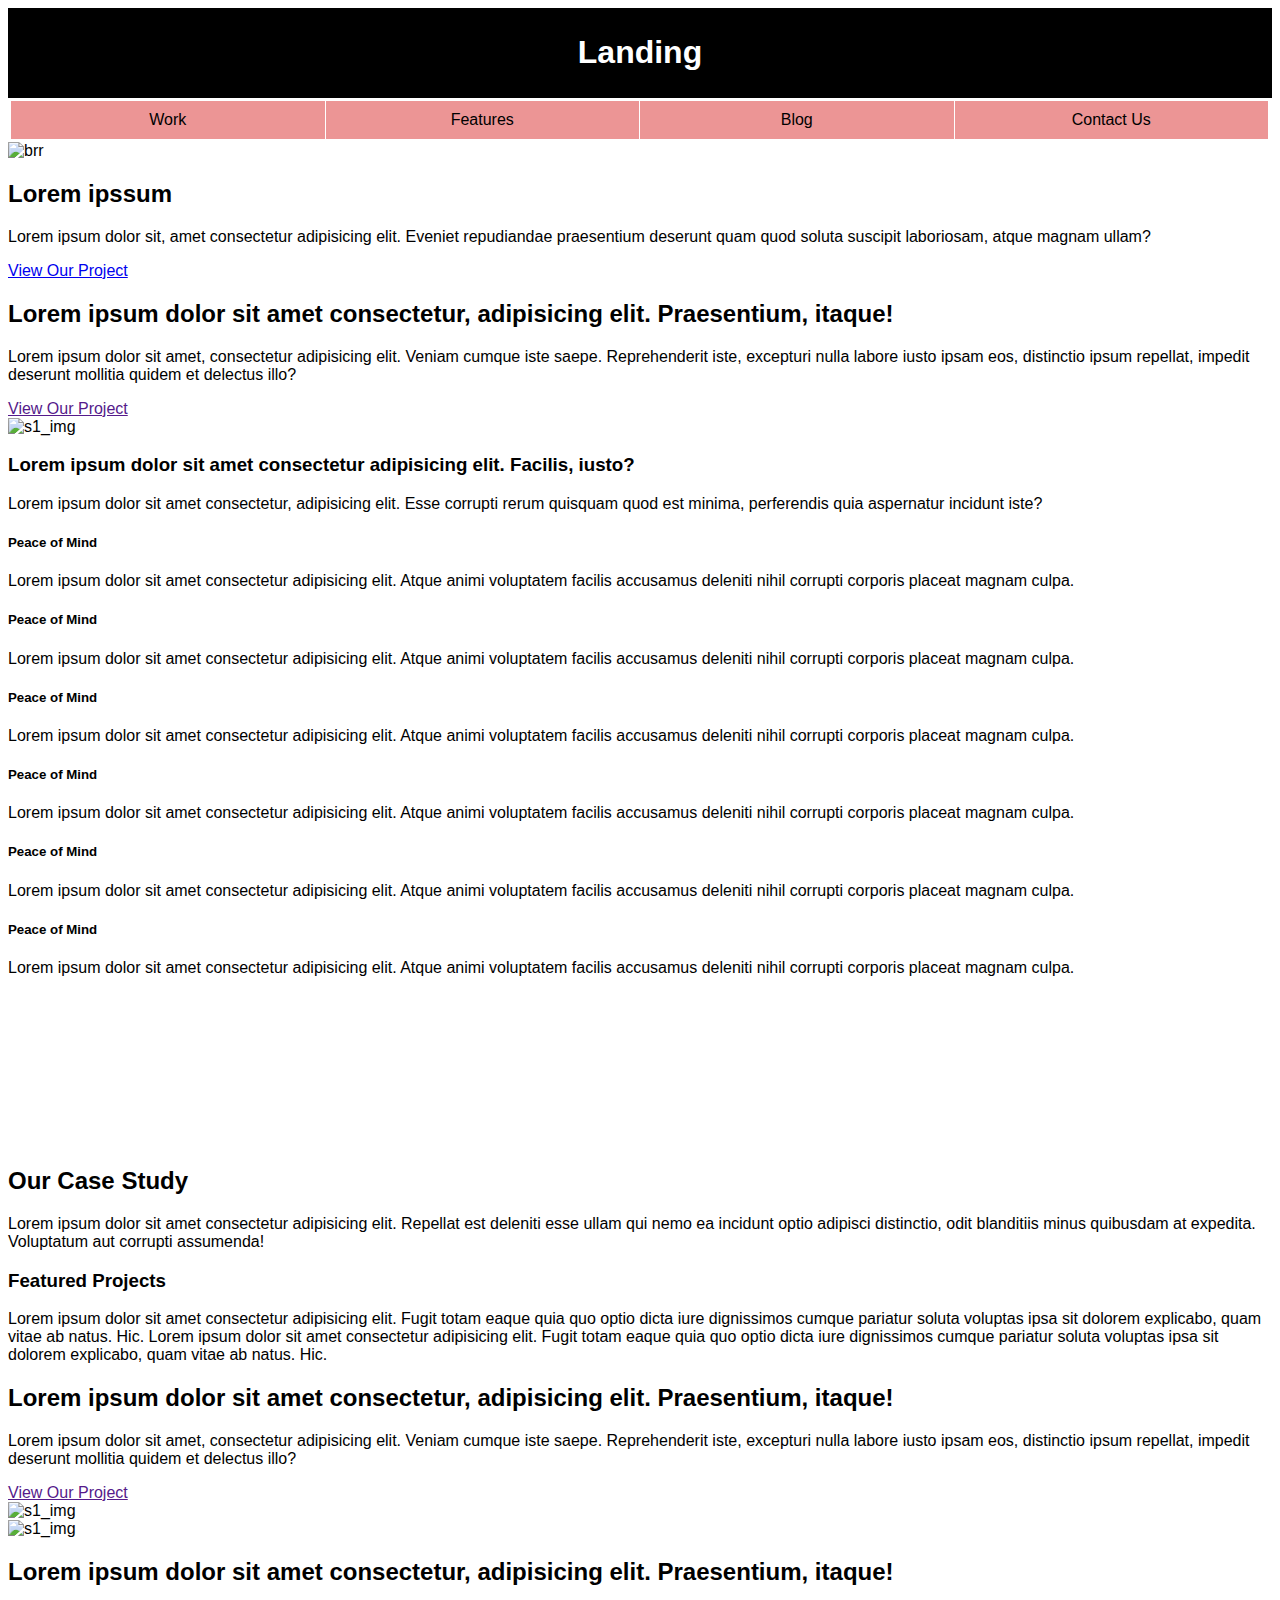
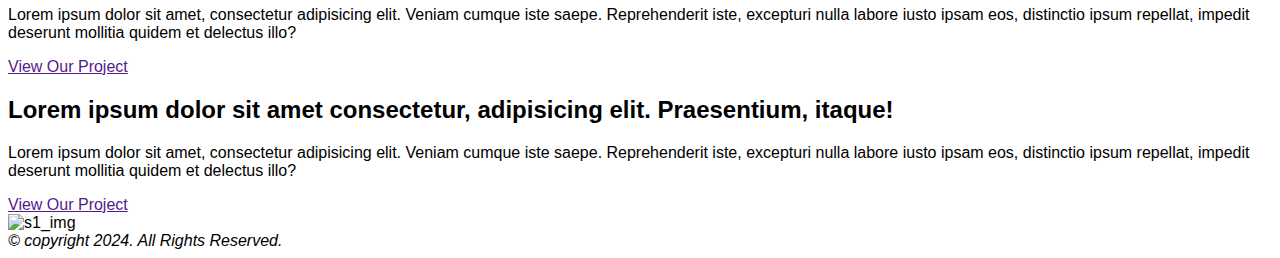
==== index.html @ 137fb5e6 "add feature with scss" ====
<!DOCTYPE html>
<html lang="zxx">

<head>
    <meta charset="UTF-8">
    <meta name="viewport" content="width=device-width, initial-scale=1.0">
    <title>Document</title>
    <link rel="stylesheet" href="./css/style.css">
</head>

<body>
    <header class="nav">
        <div class="nav__logo">
            <h1>
                <a href="" target="_self">Landing</a>
            </h1>
        </div>
        <div class="nav__menu">
            <ul>
                <li><a href="" target="_self"></a>Work</li>
                <li><a href="" target="_self"></a>Features</li>
                <li><a href="" target="_self"></a>Blog</li>
                <li><a href="" target="_self"></a>Contact Us</li>
            </ul>
        </div>
    </header>
    <section class="bnr">
        <div class="bnr__img">
            <img src="./images/OIP.jpg" alt="brr">
        </div>
        <div class="bnr__title">
            <h2>Lorem ipssum</h2>
            <p>Lorem ipsum dolor sit, amet consectetur adipisicing elit. Eveniet repudiandae praesentium deserunt quam
                quod soluta suscipit laboriosam, atque magnam ullam?</p>
        </div>
        <div class="btn">
            <a href="/" target="_self">View Our Project</a>
        </div>
    </section>
    <main>
        <section class="sec">
            <div class="sec1__txt">
                <h2>Lorem ipsum dolor sit amet consectetur, adipisicing elit. Praesentium, itaque!</h2>
                <p>Lorem ipsum dolor sit amet, consectetur adipisicing elit. Veniam cumque iste saepe. Reprehenderit
                    iste, excepturi nulla labore iusto ipsam eos, distinctio ipsum repellat, impedit deserunt mollitia
                    quidem et delectus illo?</p>
                <a href="" target="_blank" class="btn">View Our Project</a>
            </div>
            <div class="sec1__img">
                <img src="./images/OIP.jpg" alt="s1_img">
            </div>
        </section>
        <!-- sec1 -->
        <section class="sec2">
            <div class="sec2__title">
                <h3>Lorem ipsum dolor sit amet consectetur adipisicing elit. Facilis, iusto?</h3>
                <p>Lorem ipsum dolor sit amet consectetur, adipisicing elit. Esse corrupti rerum quisquam quod est
                    minima, perferendis quia aspernatur incidunt iste?</p>
            </div>
            <div class="sec2__cards">
                <div class="cardbox">
                    <i></i>
                    <h5>Peace of Mind</h5>
                    <p>Lorem ipsum dolor sit amet consectetur adipisicing elit. Atque animi voluptatem facilis accusamus
                        deleniti nihil corrupti corporis placeat magnam culpa.</p>
                </div>
                <div class="cardbox">
                    <i></i>
                    <h5>Peace of Mind</h5>
                    <p>Lorem ipsum dolor sit amet consectetur adipisicing elit. Atque animi voluptatem facilis accusamus
                        deleniti nihil corrupti corporis placeat magnam culpa.</p>
                </div>
                <div class="cardbox">
                    <i></i>
                    <h5>Peace of Mind</h5>
                    <p>Lorem ipsum dolor sit amet consectetur adipisicing elit. Atque animi voluptatem facilis accusamus
                        deleniti nihil corrupti corporis placeat magnam culpa.</p>
                </div>
                <div class="cardbox">
                    <i></i>
                    <h5>Peace of Mind</h5>
                    <p>Lorem ipsum dolor sit amet consectetur adipisicing elit. Atque animi voluptatem facilis accusamus
                        deleniti nihil corrupti corporis placeat magnam culpa.</p>
                </div>
                <div class="cardbox">
                    <i></i>
                    <h5>Peace of Mind</h5>
                    <p>Lorem ipsum dolor sit amet consectetur adipisicing elit. Atque animi voluptatem facilis accusamus
                        deleniti nihil corrupti corporis placeat magnam culpa.</p>
                </div>
                <div class="cardbox">
                    <i></i>
                    <h5>Peace of Mind</h5>
                    <p>Lorem ipsum dolor sit amet consectetur adipisicing elit. Atque animi voluptatem facilis accusamus
                        deleniti nihil corrupti corporis placeat magnam culpa.</p>
                </div>
            </div>
        </section>
        <!-- sec2 -->
        <section class="sec3">
            <div class="sec3__vid">
                <video>
                    <source src="https://www.youtube.com/watch?v=n8Q9rNdhkWQ" type="video/mp4">
                </video>
                <h2>Our Case Study</h2>
                <p>Lorem ipsum dolor sit amet consectetur adipisicing elit. Repellat est deleniti esse ullam qui nemo ea
                    incidunt optio adipisci distinctio, odit blanditiis minus quibusdam at expedita. Voluptatum aut
                    corrupti assumenda!</p>
            </div>
        </section>
        <!-- sec3 -->
        <section class="sec4">
            <div class="sec4__title">
            <h3>Featured Projects</h3>
            <p>Lorem ipsum dolor sit amet consectetur adipisicing elit. Fugit totam eaque quia quo optio dicta iure dignissimos cumque pariatur soluta voluptas ipsa sit dolorem explicabo, quam vitae ab natus. Hic.
                Lorem ipsum dolor sit amet consectetur adipisicing elit. Fugit totam eaque quia quo optio dicta iure dignissimos cumque pariatur soluta voluptas ipsa sit dolorem explicabo, quam vitae ab natus. Hic.
            </p>
            </div>

            <div class="sec">
            <div class="sec1__txt">
                <h2>Lorem ipsum dolor sit amet consectetur, adipisicing elit. Praesentium, itaque!</h2>
                <p>Lorem ipsum dolor sit amet, consectetur adipisicing elit. Veniam cumque iste saepe. Reprehenderit
                    iste, excepturi nulla labore iusto ipsam eos, distinctio ipsum repellat, impedit deserunt mollitia
                    quidem et delectus illo?</p>
                <a href="" target="_blank" class="btn">View Our Project</a>
            </div>
            <div class="sec1__img">
                <img src="./images/OIP.jpg" alt="s1_img">
            </div>
            </div>

            <div class="sec">
                <div class="sec1__img">
                    <img src="./images/OIP.jpg" alt="s1_img">
                </div>
            <div class="sec1__txt">
                <h2>Lorem ipsum dolor sit amet consectetur, adipisicing elit. Praesentium, itaque!</h2>
                <p>Lorem ipsum dolor sit amet, consectetur adipisicing elit. Veniam cumque iste saepe. Reprehenderit
                    iste, excepturi nulla labore iusto ipsam eos, distinctio ipsum repellat, impedit deserunt mollitia
                    quidem et delectus illo?</p>
                <a href="" target="_blank" class="btn">View Our Project</a>
            </div>
            </div>

            <div class="sec">
            <div class="sec1__txt">
                <h2>Lorem ipsum dolor sit amet consectetur, adipisicing elit. Praesentium, itaque!</h2>
                <p>Lorem ipsum dolor sit amet, consectetur adipisicing elit. Veniam cumque iste saepe. Reprehenderit
                    iste, excepturi nulla labore iusto ipsam eos, distinctio ipsum repellat, impedit deserunt mollitia
                    quidem et delectus illo?</p>
                <a href="" target="_blank" class="btn">View Our Project</a>
            </div>
            <div class="sec1__img">
                <img src="./images/OIP.jpg" alt="s1_img">
            </div>
            </div>
        </section>
        <!-- sec4 -->
    </main>
    <footer>
        <address>&copy; copyright 2024. All Rights Reserved.</address>
    </footer>

</body>

</html>
---- css/style.css ----
.container {
  width: 100%;
}

body {
  font-family: Helvetica, sans-serif;
}

.nav__logo {
  background-color: #000;
  text-align: center;
  padding: 5px;
}
.nav__logo a {
  text-decoration: none;
  color: #fff;
}

.nav__menu ul {
  list-style-type: none;
  display: flex;
  box-sizing: border-box;
  padding: 0px;
  margin: 3px;
}
.nav__menu ul li {
  width: 33.3333333333%;
  text-align: center;
  background-color: rgba(222, 67, 67, 0.5647058824);
  border-right: 1px solid #fff;
  padding: 10px;
  margin-top: 0;
}
.nav__menu ul li a {
  text-decoration: none;
  color: #000;
}

.box {
  width: 80%;
  margin: 0 auto;
}
.box .cards {
  margin: 0 auto;
  width: 100%;
  display: flex;
  flex-wrap: wrap;
  gap: 4px;
}
.box .cards .card {
  width: calc(33.33% - 8px);
}
.box .cards .card__img {
  overflow: hidden;
}
.box .cards .card__img img {
  width: 100%;
  height: 100%;
  transition: all 0.5s ease-in-out;
}
.box .cards .card__img img:hover {
  transform: scale(1.5);
}
.box .cards .card .card__btn {
  width: 200px;
  height: 40px;
  transform: skew(-16deg);
  box-shadow: 3px 3px #5ff;
  border: 1px solid #5ff;
}
.box .cards .card .card__btn:hover {
  background-color: #990;
  transition: all 0.5s ease-in-out;
}
.box .faq__list dt {
  background-color: rgba(210, 146, 121, 0.8392156863);
  padding: 12px;
  position: relative;
  color: #fff;
}
.box .faq__list dt::after {
  position: absolute;
  right: 30px;
  content: "+";
  font-size: 20px;
}
.box .faq__list dd {
  margin: 0 auto;
  padding: 5px 10px;
}

.ft {
  text-align: center;
  background-color: #000;
  color: #fff;
  padding: 10px;
}/*# sourceMappingURL=style.css.map */
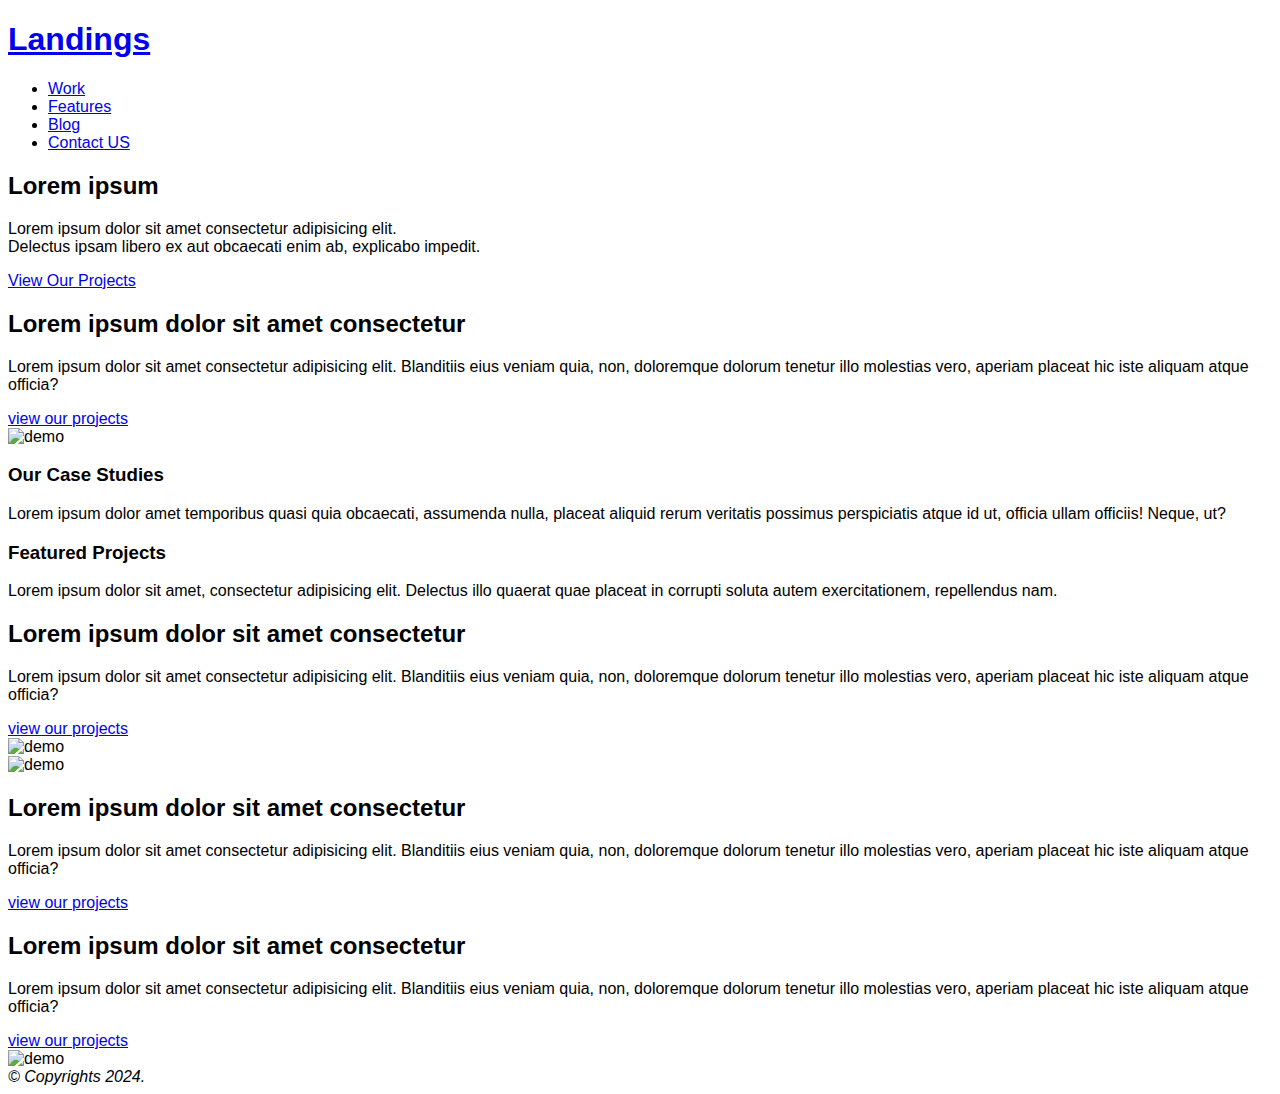
==== commit 85c4d623: "added more features" ====
--- a/index.html
+++ b/index.html
@@ -1,166 +1,157 @@
 <!DOCTYPE html>
-<html lang="zxx">
+<html lang="en">
 
 <head>
     <meta charset="UTF-8">
     <meta name="viewport" content="width=device-width, initial-scale=1.0">
     <title>Document</title>
-    <link rel="stylesheet" href="./css/style.css">
+    <link rel="stylesheet" href="css/style.css">
 </head>
 
 <body>
-    <header class="nav">
-        <div class="nav__logo">
-            <h1>
-                <a href="" target="_self">Landing</a>
-            </h1>
-        </div>
-        <div class="nav__menu">
-            <ul>
-                <li><a href="" target="_self"></a>Work</li>
-                <li><a href="" target="_self"></a>Features</li>
-                <li><a href="" target="_self"></a>Blog</li>
-                <li><a href="" target="_self"></a>Contact Us</li>
-            </ul>
-        </div>
-    </header>
-    <section class="bnr">
-        <div class="bnr__img">
-            <img src="./images/OIP.jpg" alt="brr">
-        </div>
-        <div class="bnr__title">
-            <h2>Lorem ipssum</h2>
-            <p>Lorem ipsum dolor sit, amet consectetur adipisicing elit. Eveniet repudiandae praesentium deserunt quam
-                quod soluta suscipit laboriosam, atque magnam ullam?</p>
-        </div>
-        <div class="btn">
-            <a href="/" target="_self">View Our Project</a>
-        </div>
-    </section>
-    <main>
-        <section class="sec">
-            <div class="sec1__txt">
-                <h2>Lorem ipsum dolor sit amet consectetur, adipisicing elit. Praesentium, itaque!</h2>
-                <p>Lorem ipsum dolor sit amet, consectetur adipisicing elit. Veniam cumque iste saepe. Reprehenderit
-                    iste, excepturi nulla labore iusto ipsam eos, distinctio ipsum repellat, impedit deserunt mollitia
-                    quidem et delectus illo?</p>
-                <a href="" target="_blank" class="btn">View Our Project</a>
-            </div>
-            <div class="sec1__img">
-                <img src="./images/OIP.jpg" alt="s1_img">
-            </div>
+    <div class="container">
+        <header class="l-header">
+            <div class="l-wrap-outer">
+                <div class="l-wrap-inner">
+                    <div class="l-header__wrap"> <!-- bnr-->
+                        <div class="l-header__logo"> <!--bnr logo-->
+                            <h1>
+                                <a href="#logo" target="_self">Landings</a>
+                            </h1>
+                        </div>
+                        <div class="l-header__menu"> <!--bnr menu -->
+                            <nav>
+                                <ul>
+                                    <li><a href="#work" target="_self">Work</a></li>
+                                    <li><a href="#features" target="_self">Features</a></li>
+                                    <li><a href="#blog" target="_self">Blog</a></li>
+                                    <li><a href="#contactus" target="_self">Contact US</a></li>
+                                </ul>
+                            </nav>
+                        </div>
+                    </div> <!--header wrap -->
+
+                    <!-- nav bar -->
+        </header>
+        </div> 
+    </div>
+    
+        <section class="cover">
+            <!-- <img src="./images/mainvisual-bg.png" alt="cover"> -->
+            <div class="cover__txt">
+                <h2>Lorem ipsum</h2>
+                <p>Lorem ipsum dolor sit amet consectetur adipisicing elit.</br>
+                    Delectus ipsam libero ex aut obcaecati
+                    enim ab, explicabo impedit.</p>
+                <div class="c-btn">
+                    <a href="#">View Our Projects</a>
+                </div>
+            </div> <!--cover inner-->
         </section>
-        <!-- sec1 -->
-        <section class="sec2">
-            <div class="sec2__title">
-                <h3>Lorem ipsum dolor sit amet consectetur adipisicing elit. Facilis, iusto?</h3>
-                <p>Lorem ipsum dolor sit amet consectetur, adipisicing elit. Esse corrupti rerum quisquam quod est
-                    minima, perferendis quia aspernatur incidunt iste?</p>
-            </div>
-            <div class="sec2__cards">
-                <div class="cardbox">
-                    <i></i>
-                    <h5>Peace of Mind</h5>
-                    <p>Lorem ipsum dolor sit amet consectetur adipisicing elit. Atque animi voluptatem facilis accusamus
-                        deleniti nihil corrupti corporis placeat magnam culpa.</p>
+
+        <main>
+            <div class="l-wrap-outer">
+                <div class="l-wrap-inner">
+            <section>
+                <div class="c-box">
+                    <div class="c-box__txt">
+                        <h2>Lorem ipsum dolor sit amet consectetur</h2>
+                        <p>Lorem ipsum dolor sit amet consectetur adipisicing elit. Blanditiis eius veniam quia,
+                            non, doloremque dolorum tenetur illo molestias vero, aperiam placeat hic iste aliquam
+                            atque officia?</p>
+                        <div class="c-box__btn">
+                            <div class="c-btn">
+                                <a href="#">view our projects</a>
+                            </div>
+                        </div>
+                    </div>
+                    <div class="c-box__img">
+                        <img src="./images/about-blog.png" alt="demo">
+                    </div>
                 </div>
-                <div class="cardbox">
-                    <i></i>
-                    <h5>Peace of Mind</h5>
-                    <p>Lorem ipsum dolor sit amet consectetur adipisicing elit. Atque animi voluptatem facilis accusamus
-                        deleniti nihil corrupti corporis placeat magnam culpa.</p>
-                </div>
-                <div class="cardbox">
-                    <i></i>
-                    <h5>Peace of Mind</h5>
-                    <p>Lorem ipsum dolor sit amet consectetur adipisicing elit. Atque animi voluptatem facilis accusamus
-                        deleniti nihil corrupti corporis placeat magnam culpa.</p>
-                </div>
-                <div class="cardbox">
-                    <i></i>
-                    <h5>Peace of Mind</h5>
-                    <p>Lorem ipsum dolor sit amet consectetur adipisicing elit. Atque animi voluptatem facilis accusamus
-                        deleniti nihil corrupti corporis placeat magnam culpa.</p>
-                </div>
-                <div class="cardbox">
-                    <i></i>
-                    <h5>Peace of Mind</h5>
-                    <p>Lorem ipsum dolor sit amet consectetur adipisicing elit. Atque animi voluptatem facilis accusamus
-                        deleniti nihil corrupti corporis placeat magnam culpa.</p>
-                </div>
-                <div class="cardbox">
-                    <i></i>
-                    <h5>Peace of Mind</h5>
-                    <p>Lorem ipsum dolor sit amet consectetur adipisicing elit. Atque animi voluptatem facilis accusamus
-                        deleniti nihil corrupti corporis placeat magnam culpa.</p>
-                </div>
-            </div>
-        </section>
-        <!-- sec2 -->
-        <section class="sec3">
-            <div class="sec3__vid">
-                <video>
-                    <source src="https://www.youtube.com/watch?v=n8Q9rNdhkWQ" type="video/mp4">
-                </video>
-                <h2>Our Case Study</h2>
-                <p>Lorem ipsum dolor sit amet consectetur adipisicing elit. Repellat est deleniti esse ullam qui nemo ea
-                    incidunt optio adipisci distinctio, odit blanditiis minus quibusdam at expedita. Voluptatum aut
-                    corrupti assumenda!</p>
-            </div>
-        </section>
-        <!-- sec3 -->
-        <section class="sec4">
-            <div class="sec4__title">
-            <h3>Featured Projects</h3>
-            <p>Lorem ipsum dolor sit amet consectetur adipisicing elit. Fugit totam eaque quia quo optio dicta iure dignissimos cumque pariatur soluta voluptas ipsa sit dolorem explicabo, quam vitae ab natus. Hic.
-                Lorem ipsum dolor sit amet consectetur adipisicing elit. Fugit totam eaque quia quo optio dicta iure dignissimos cumque pariatur soluta voluptas ipsa sit dolorem explicabo, quam vitae ab natus. Hic.
-            </p>
-            </div>
-
-            <div class="sec">
-            <div class="sec1__txt">
-                <h2>Lorem ipsum dolor sit amet consectetur, adipisicing elit. Praesentium, itaque!</h2>
-                <p>Lorem ipsum dolor sit amet, consectetur adipisicing elit. Veniam cumque iste saepe. Reprehenderit
-                    iste, excepturi nulla labore iusto ipsam eos, distinctio ipsum repellat, impedit deserunt mollitia
-                    quidem et delectus illo?</p>
-                <a href="" target="_blank" class="btn">View Our Project</a>
-            </div>
-            <div class="sec1__img">
-                <img src="./images/OIP.jpg" alt="s1_img">
+            </section>
             </div>
             </div>
 
-            <div class="sec">
-                <div class="sec1__img">
-                    <img src="./images/OIP.jpg" alt="s1_img">
+            <section class="video">
+                <div class="video__txt">
+                    <h3>Our Case Studies</h3>
+                    <p>Lorem ipsum dolor amet temporibus quasi quia obcaecati, assumenda nulla, placeat aliquid rerum
+                        veritatis possimus perspiciatis atque id ut, officia ullam officiis! Neque, ut?</p>
                 </div>
-            <div class="sec1__txt">
-                <h2>Lorem ipsum dolor sit amet consectetur, adipisicing elit. Praesentium, itaque!</h2>
-                <p>Lorem ipsum dolor sit amet, consectetur adipisicing elit. Veniam cumque iste saepe. Reprehenderit
-                    iste, excepturi nulla labore iusto ipsam eos, distinctio ipsum repellat, impedit deserunt mollitia
-                    quidem et delectus illo?</p>
-                <a href="" target="_blank" class="btn">View Our Project</a>
+            </section>
+
+            <div class="l-wrap-outer">
+                <div class="l-wrap-inner">
+            <section class="feature">
+                <div class="feature__title">
+                    <h3>Featured Projects</h3>
+                    <p>Lorem ipsum dolor sit amet, consectetur adipisicing elit. Delectus illo quaerat quae placeat in
+                        corrupti soluta autem exercitationem, repellendus nam.</p>
+                </div>
+                <div class="c-box">
+                    <div class="c-box__txt">
+                        <h2>Lorem ipsum dolor sit amet consectetur</h2>
+                        <p>Lorem ipsum dolor sit amet consectetur adipisicing elit. Blanditiis eius veniam quia,
+                            non, doloremque dolorum tenetur illo molestias vero, aperiam placeat hic iste aliquam
+                            atque officia?</p>
+                        <div class="c-box__btn">
+                            <div class="c-btn">
+                                <a href="#">view our projects</a>
+                            </div>
+                        </div>
+                    </div>
+                    <div class="c-box__img">
+                        <img src="./images/flower1.jpg" alt="demo">
+                    </div>
+                </div>
+                <div class="c-box">
+                    <div class="c-box__img">
+                        <img src="./images/flower2.jpg" alt="demo">
+                    </div>
+                    <div class="c-box__txt">
+                        <h2>Lorem ipsum dolor sit amet consectetur</h2>
+                        <p>Lorem ipsum dolor sit amet consectetur adipisicing elit. Blanditiis eius veniam quia,
+                            non, doloremque dolorum tenetur illo molestias vero, aperiam placeat hic iste aliquam
+                            atque officia?</p>
+                        <div class="c-box__btn">
+                            <div class="c-btn">
+                                <a href="#">view our projects</a>
+                            </div>
+                        </div>
+                    </div>
+
+                </div>
+                <div class="c-box">
+                    <div class="c-box__txt">
+                        <h2>Lorem ipsum dolor sit amet consectetur</h2>
+                        <p>Lorem ipsum dolor sit amet consectetur adipisicing elit. Blanditiis eius veniam quia,
+                            non, doloremque dolorum tenetur illo molestias vero, aperiam placeat hic iste aliquam
+                            atque officia?</p>
+                        <div class="c-box__btn">
+                            <div class="c-btn">
+                                <a href="#">view our projects</a>
+                            </div>
+                        </div>
+                    </div>
+                    <div class="c-box__img">
+                        <img src="./images/flower3.jpg" alt="demo">
+                    </div>
+                </div>
+            </section>
             </div>
             </div>
+        </main>
 
-            <div class="sec">
-            <div class="sec1__txt">
-                <h2>Lorem ipsum dolor sit amet consectetur, adipisicing elit. Praesentium, itaque!</h2>
-                <p>Lorem ipsum dolor sit amet, consectetur adipisicing elit. Veniam cumque iste saepe. Reprehenderit
-                    iste, excepturi nulla labore iusto ipsam eos, distinctio ipsum repellat, impedit deserunt mollitia
-                    quidem et delectus illo?</p>
-                <a href="" target="_blank" class="btn">View Our Project</a>
-            </div>
-            <div class="sec1__img">
-                <img src="./images/OIP.jpg" alt="s1_img">
-            </div>
-            </div>
-        </section>
-        <!-- sec4 -->
-    </main>
+    
+
+   
     <footer>
-        <address>&copy; copyright 2024. All Rights Reserved.</address>
+        <div class="footer">
+        <address>&copy; Copyrights 2024.</address>
+        </div>
     </footer>
+ </div> <!--container--> 
 
 </body>
 
